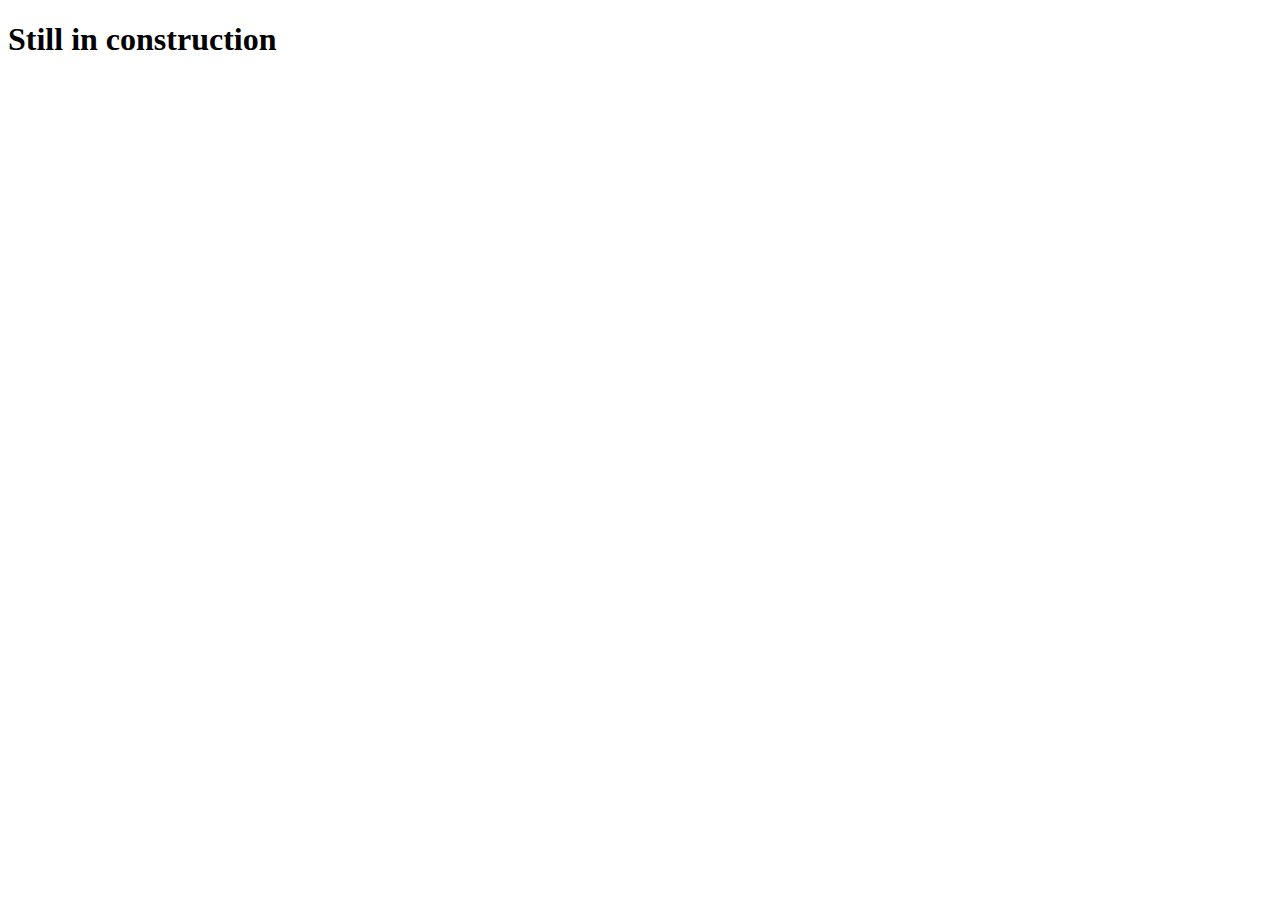
==== index.html @ 1902a400 "removed default files and created index.html" ====
<!DOCTYPE HTML>
<html>
	<head>
	    <meta charset="utf-8">
	    <meta name="viewport" content="width=device-width, initial-scale=1.0">
		<title>Portfolio of jpgmoreira | jpgmoreira19@gmail.com</title>
	</head>
	<body>
		<h1>Still in construction</h1>
	</body>
<html>
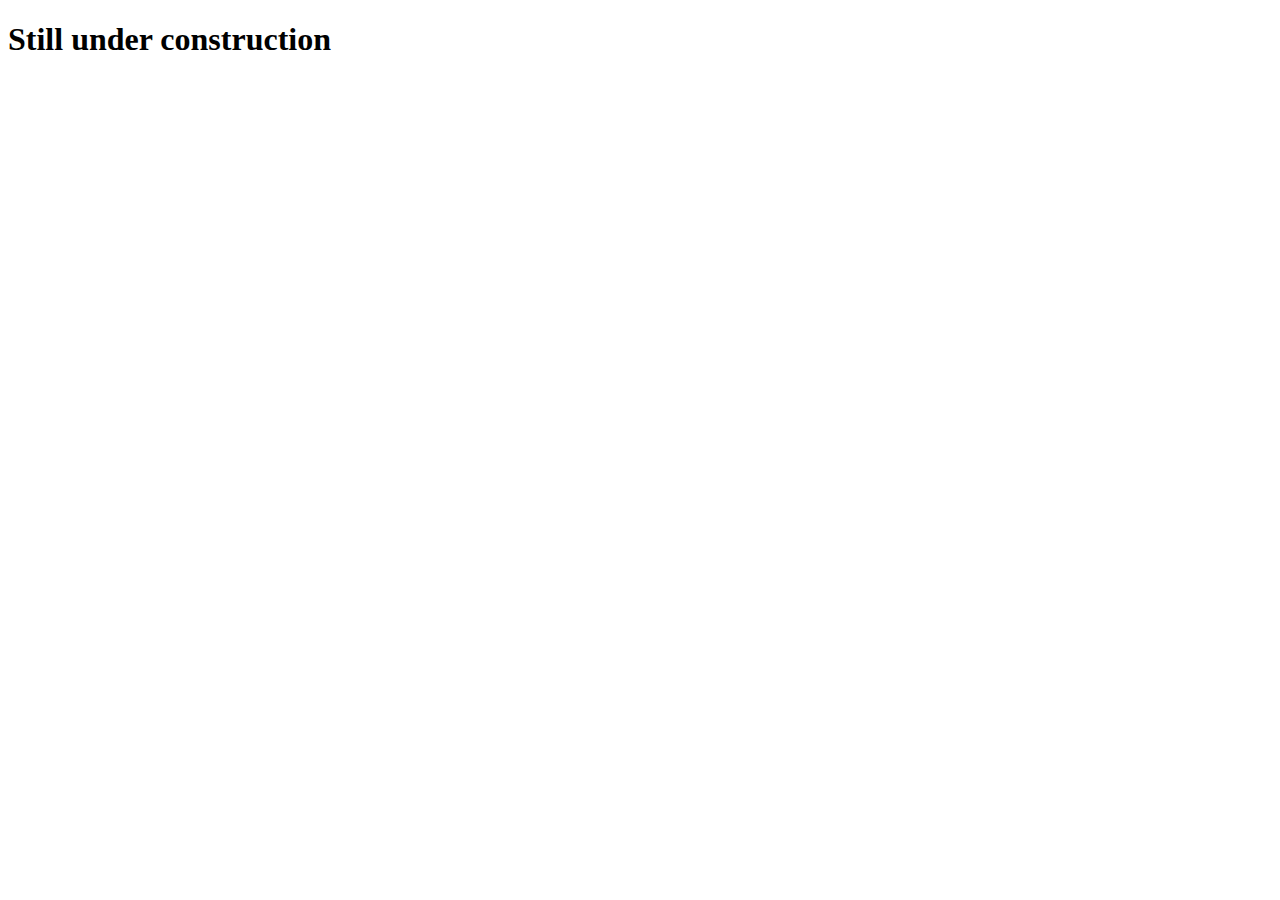
==== commit 96c55c71: "A small correction" ====
--- a/index.html
+++ b/index.html
@@ -6,6 +6,7 @@
 		<title>Portfolio of jpgmoreira | jpgmoreira19@gmail.com</title>
 	</head>
 	<body>
-		<h1>Still in construction</h1>
+		<h1>Still under construction</h1>
+	</div>
 	</body>
 <html>
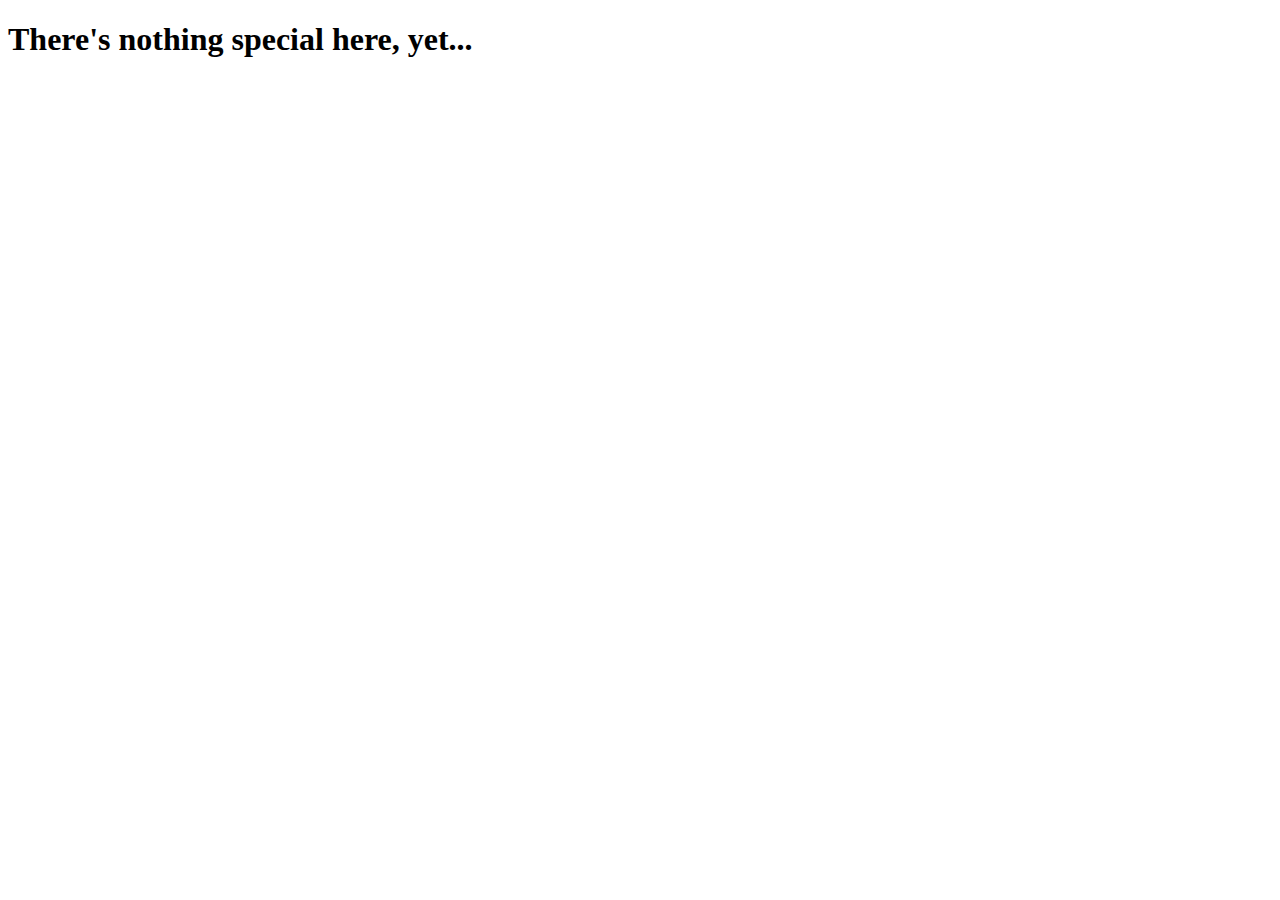
==== commit 271014c9: "testing" ====
--- a/index.html
+++ b/index.html
@@ -3,10 +3,10 @@
 	<head>
 	    <meta charset="utf-8">
 	    <meta name="viewport" content="width=device-width, initial-scale=1.0">
-		<title>Portfolio of jpgmoreira | jpgmoreira19@gmail.com</title>
+		<title>My GitHub Pages</title>
 	</head>
 	<body>
-		<h1>Still under construction</h1>
+		<h1>There's nothing special here, yet...</h1>
 	</div>
 	</body>
 <html>
